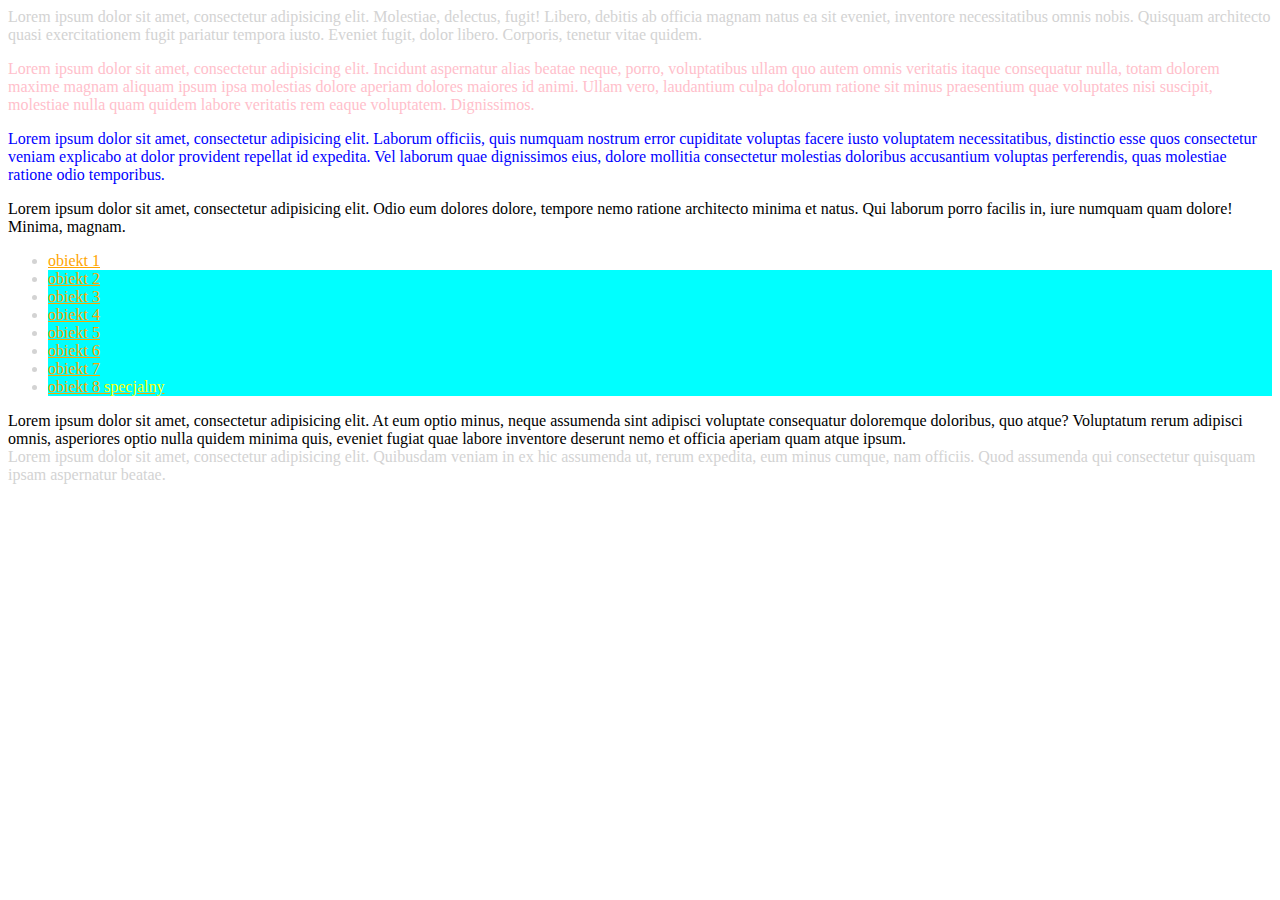
==== 1-podstawowe-selektory/index.html @ f2612aca "przerwa" ====
<!DOCTYPE html>
<html lang="en">
<head>
    <meta charset="UTF-8">
    <title>Podstawowe selektory</title>
    <link rel="stylesheet" href="css/style.css">
</head>
<body>
   
   Lorem ipsum dolor sit amet, consectetur adipisicing elit. Molestiae, delectus, fugit! Libero, debitis ab officia magnam natus ea sit eveniet, inventore necessitatibus omnis nobis. Quisquam architecto quasi exercitationem fugit pariatur tempora iusto. Eveniet fugit, dolor libero. Corporis, tenetur vitae quidem.
   
   <p>
       Lorem ipsum dolor sit amet, consectetur adipisicing elit. Incidunt aspernatur alias beatae neque, porro, voluptatibus ullam quo autem omnis veritatis itaque consequatur nulla, totam dolorem maxime magnam aliquam ipsum ipsa molestias dolore aperiam dolores maiores id animi. Ullam vero, laudantium culpa dolorum ratione sit minus praesentium quae voluptates nisi suscipit, molestiae nulla quam quidem labore veritatis rem eaque voluptatem. Dignissimos.
   </p>
   
   <p id="kasia">
       Lorem ipsum dolor sit amet, consectetur adipisicing elit. Laborum officiis, quis numquam nostrum error cupiditate voluptas facere iusto voluptatem necessitatibus, distinctio esse quos consectetur veniam explicabo at dolor provident repellat id expedita. Vel laborum quae dignissimos eius, dolore mollitia consectetur molestias doloribus accusantium voluptas perferendis, quas molestiae ratione odio temporibus.
   </p>
   
   <p class="lorak">
       Lorem ipsum dolor sit amet, consectetur adipisicing elit. Odio eum dolores dolore, tempore nemo ratione architecto minima et natus. Qui laborum porro facilis in, iure numquam quam dolore! Minima, magnam.
   </p>
   
   <ul>
       <li id="pierwszy"><a href="">obiekt 1</a></li>
       <li><a href="">obiekt 2</a></li>
       <li><a href="">obiekt 3</a></li>
       <li><a href="">obiekt 4</a></li>
       <li><a href="">obiekt 5</a></li>
       <li><a href="">obiekt 6</a></li>
       <li><a href="">obiekt 7</a></li>
       <li><a href="">obiekt 8 <span>specjalny</span></a></li>
   </ul>
   
   <div class="lorak">
       Lorem ipsum dolor sit amet, consectetur adipisicing elit. At eum optio minus, neque assumenda sint adipisci voluptate consequatur doloremque doloribus, quo atque? Voluptatum rerum adipisci omnis, asperiores optio nulla quidem minima quis, eveniet fugiat quae labore inventore deserunt nemo et officia aperiam quam atque ipsum.
   </div>
   
   Lorem ipsum dolor sit amet, consectetur adipisicing elit. Quibusdam veniam in ex hic assumenda ut, rerum expedita, eum minus cumque, nam officiis. Quod assumenda qui consectetur quisquam ipsam aspernatur beatae.
    
</body>
</html>
---- 1-podstawowe-selektory/css/style.css ----
/* gwiazdka selektor ogólny */
*{
    color: lightgrey;
}
p{
    color: pink;
}
#kasia{
    color: blue;
}
.lorak{
    color:black;
}
/* bezpośrednie potomki */
li > a{
    color: orange;
}
/* selektor potomka */
ul span{
    color: yellow;
}
li#pierwszy +li{
    background: brown;
}
li#pierwszy ~ li{
    background-color: aqua;
}
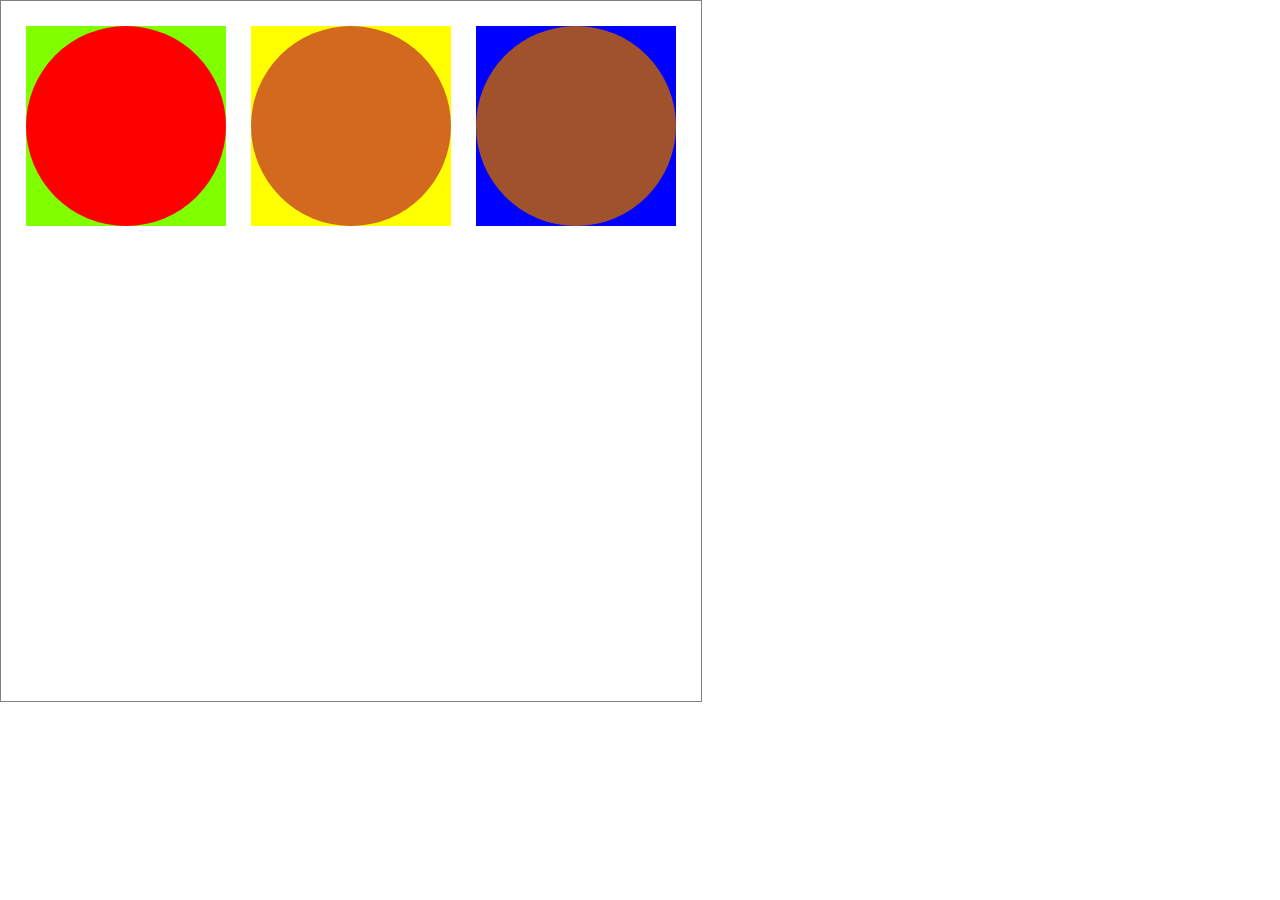
==== commit b7aa63a6: "koniec 13" ====
--- a/1-podstawowe-selektory/index.html
+++ b/1-podstawowe-selektory/index.html
@@ -2,41 +2,31 @@
 <html lang="en">
 <head>
     <meta charset="UTF-8">
-    <title>Podstawowe selektory</title>
+    <meta name="viewport" content="width=device-width, initial-scale=1.0">
+    <meta http-equiv="X-UA-Compatible" content="ie=edge">
+    <title>Document</title>
     <link rel="stylesheet" href="css/style.css">
 </head>
 <body>
-   
-   Lorem ipsum dolor sit amet, consectetur adipisicing elit. Molestiae, delectus, fugit! Libero, debitis ab officia magnam natus ea sit eveniet, inventore necessitatibus omnis nobis. Quisquam architecto quasi exercitationem fugit pariatur tempora iusto. Eveniet fugit, dolor libero. Corporis, tenetur vitae quidem.
-   
-   <p>
-       Lorem ipsum dolor sit amet, consectetur adipisicing elit. Incidunt aspernatur alias beatae neque, porro, voluptatibus ullam quo autem omnis veritatis itaque consequatur nulla, totam dolorem maxime magnam aliquam ipsum ipsa molestias dolore aperiam dolores maiores id animi. Ullam vero, laudantium culpa dolorum ratione sit minus praesentium quae voluptates nisi suscipit, molestiae nulla quam quidem labore veritatis rem eaque voluptatem. Dignissimos.
-   </p>
-   
-   <p id="kasia">
-       Lorem ipsum dolor sit amet, consectetur adipisicing elit. Laborum officiis, quis numquam nostrum error cupiditate voluptas facere iusto voluptatem necessitatibus, distinctio esse quos consectetur veniam explicabo at dolor provident repellat id expedita. Vel laborum quae dignissimos eius, dolore mollitia consectetur molestias doloribus accusantium voluptas perferendis, quas molestiae ratione odio temporibus.
-   </p>
-   
-   <p class="lorak">
-       Lorem ipsum dolor sit amet, consectetur adipisicing elit. Odio eum dolores dolore, tempore nemo ratione architecto minima et natus. Qui laborum porro facilis in, iure numquam quam dolore! Minima, magnam.
-   </p>
-   
-   <ul>
-       <li id="pierwszy"><a href="">obiekt 1</a></li>
-       <li><a href="">obiekt 2</a></li>
-       <li><a href="">obiekt 3</a></li>
-       <li><a href="">obiekt 4</a></li>
-       <li><a href="">obiekt 5</a></li>
-       <li><a href="">obiekt 6</a></li>
-       <li><a href="">obiekt 7</a></li>
-       <li><a href="">obiekt 8 <span>specjalny</span></a></li>
-   </ul>
-   
-   <div class="lorak">
-       Lorem ipsum dolor sit amet, consectetur adipisicing elit. At eum optio minus, neque assumenda sint adipisci voluptate consequatur doloremque doloribus, quo atque? Voluptatum rerum adipisci omnis, asperiores optio nulla quidem minima quis, eveniet fugiat quae labore inventore deserunt nemo et officia aperiam quam atque ipsum.
-   </div>
-   
-   Lorem ipsum dolor sit amet, consectetur adipisicing elit. Quibusdam veniam in ex hic assumenda ut, rerum expedita, eum minus cumque, nam officiis. Quod assumenda qui consectetur quisquam ipsam aspernatur beatae.
-    
+    <div id="wrapper">
+        <div id="green">
+            <div id="circle"></div>
+        </div>
+        <div id="yellow">
+            <div id="circle2"></div>
+        </div>
+        <div id="blue">
+            <div id="circle3"></div>
+        </div>
+        <div id="green">
+            <div id="circle"></div>
+        </div>
+        <div id="yellow">
+            <div id="circle2"></div>
+        </div>
+        <div id="blue">
+            <div id="circle3"></div>
+        </div>
+    </div>
 </body>
 </html>--- a/1-podstawowe-selektory/css/style.css
+++ b/1-podstawowe-selektory/css/style.css
@@ -1,28 +1,94 @@
-/* gwiazdka selektor ogólny */
-*{
-    color: lightgrey;
+body{
+    margin: 0px;
+}    
+#wrapper{
+    
+    width: 700px;
+    height: 700px;
+    position: relative;
+    border: grey 1px solid;
 }
-p{
-    color: pink;
+#green{
+    background-color: chartreuse;
+    width: 200px;
+    height: 200px;
+    position: absolute;
+    left: 25px;
+    top: 25px;
 }
-#kasia{
-    color: blue;
+#circle{
+    background-color: red;
+    width: 200px;
+    height: 200px;
+    border-radius: 50%;
 }
-.lorak{
-    color:black;
+#yellow{
+    background-color: yellow;
+    width: 200px;
+    height: 200px;
+    position: absolute;
+    left: 250px;
+    top: 25px;
 }
-/* bezpośrednie potomki */
-li > a{
-    color: orange;
+#circle2{
+    background-color: chocolate;
+    width: 200px;
+    height: 200px;
+    border-radius: 50%;
 }
-/* selektor potomka */
-ul span{
-    color: yellow;
+#blue{
+    background-color: blue;
+    width: 200px;
+    height: 200px;
+    position: absolute;
+    right: 25px;
+    top: 25px;
 }
-li#pierwszy +li{
-    background: brown;
+#circle3{
+    background: sienna;
+    width: 200px;
+    height: 200px;
+    border-radius: 50%;
 }
-li#pierwszy ~ li{
-    background-color: aqua;
+#green{
+    background-color: chartreuse;
+    width: 200px;
+    height: 200px;
+    position: absolute;
+    left: 25px;
+    top: 25px;
 }
-
+#circle{
+    background-color: red;
+    width: 200px;
+    height: 200px;
+    border-radius: 50%;
+}
+#yellow{
+    background-color: yellow;
+    width: 200px;
+    height: 200px;
+    position: absolute;
+    left: 250px;
+    top: 25px;
+}
+#circle2{
+    background-color: chocolate;
+    width: 200px;
+    height: 200px;
+    border-radius: 50%;
+}
+#blue{
+    background-color: blue;
+    width: 200px;
+    height: 200px;
+    position: absolute;
+    right: 25px;
+    top: 25px;
+}
+#circle3{
+    background: sienna;
+    width: 200px;
+    height: 200px;
+    border-radius: 50%;
+}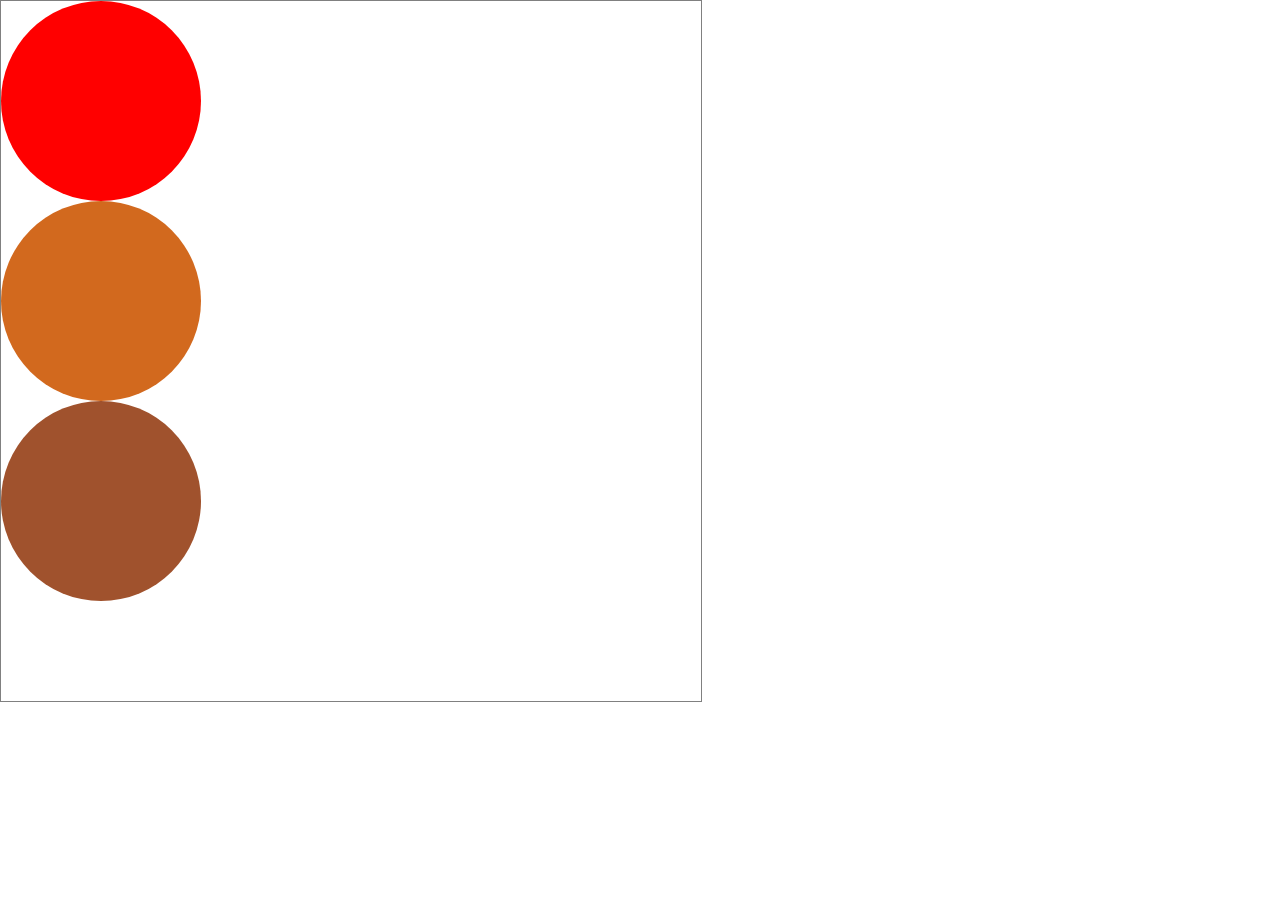
==== commit deeebe5f: "poczatek 15" ====
--- a/1-podstawowe-selektory/index.html
+++ b/1-podstawowe-selektory/index.html
@@ -9,24 +9,17 @@
 </head>
 <body>
     <div id="wrapper">
-        <div id="green">
+        <div id="box1">
             <div id="circle"></div>
         </div>
-        <div id="yellow">
+        <div id="box2">
             <div id="circle2"></div>
         </div>
-        <div id="blue">
+        <div id="box3">
             <div id="circle3"></div>
         </div>
-        <div id="green">
-            <div id="circle"></div>
-        </div>
-        <div id="yellow">
-            <div id="circle2"></div>
-        </div>
-        <div id="blue">
-            <div id="circle3"></div>
-        </div>
+        
+        
     </div>
 </body>
 </html>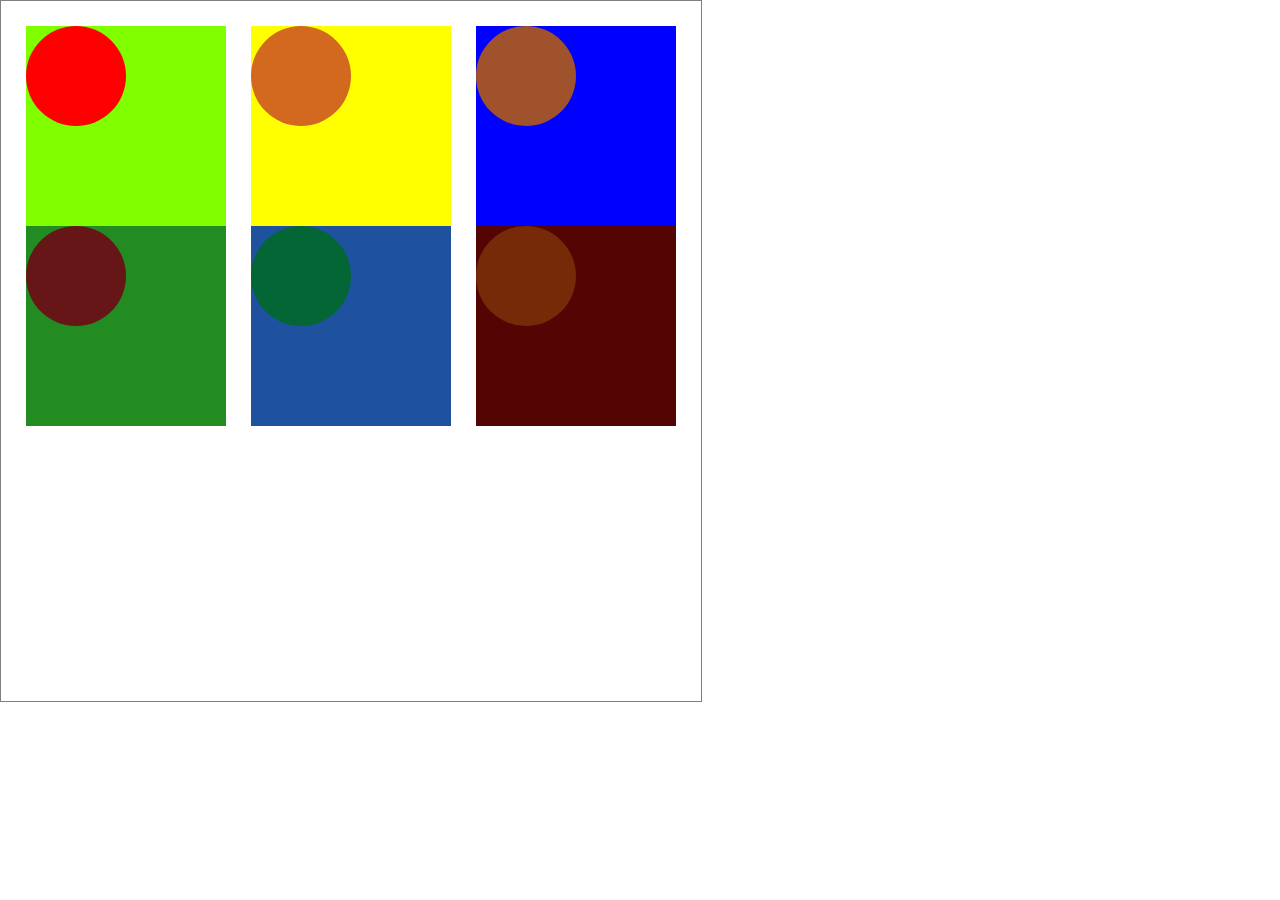
==== commit c0bad757: "koniec 16" ====
--- a/1-podstawowe-selektory/index.html
+++ b/1-podstawowe-selektory/index.html
@@ -9,14 +9,23 @@
 </head>
 <body>
     <div id="wrapper">
-        <div id="box1">
-            <div id="circle"></div>
+        <div id="box1" class="box">
+            <div id="circle1" class="circle"></div>
         </div>
-        <div id="box2">
-            <div id="circle2"></div>
+        <div id="box2" class="box">
+            <div id="circle2" class="circle"></div>
         </div>
-        <div id="box3">
-            <div id="circle3"></div>
+        <div id="box3" class="box">
+            <div id="circle3" class="circle"></div>
+        </div>
+        <div id="box4" class="box">
+            <div id="circle4" class="circle"></div>
+        </div>
+        <div id="box5" class="box">
+            <div id="circle5" class="circle"></div>
+        </div>
+        <div id="box6" class="box">
+            <div id="circle6" class="circle"></div>
         </div>
         
         
--- a/1-podstawowe-selektory/css/style.css
+++ b/1-podstawowe-selektory/css/style.css
@@ -1,5 +1,6 @@
 body{
     margin: 0px;
+    box-sizing: border-box;
 }    
 #wrapper{
     
@@ -8,87 +9,70 @@
     position: relative;
     border: grey 1px solid;
 }
-#green{
-    background-color: chartreuse;
+.box{
     width: 200px;
     height: 200px;
+
+}
+.circle{
+
+    width: 100px;
+    height: 100px;
+    border-radius: 50%;
+
+}
+#box1{
+    background-color: chartreuse;
     position: absolute;
     left: 25px;
     top: 25px;
 }
-#circle{
+#circle1{
     background-color: red;
-    width: 200px;
-    height: 200px;
-    border-radius: 50%;
+    position:relative;
 }
-#yellow{
+#box2{
     background-color: yellow;
-    width: 200px;
-    height: 200px;
     position: absolute;
     left: 250px;
     top: 25px;
 }
 #circle2{
     background-color: chocolate;
-    width: 200px;
-    height: 200px;
-    border-radius: 50%;
 }
-#blue{
+#box3{
     background-color: blue;
-    width: 200px;
-    height: 200px;
     position: absolute;
     right: 25px;
     top: 25px;
 }
 #circle3{
     background: sienna;
-    width: 200px;
-    height: 200px;
-    border-radius: 50%;
 }
-#green{
-    background-color: chartreuse;
-    width: 200px;
-    height: 200px;
+#box4{
+    background-color: forestgreen;
     position: absolute;
     left: 25px;
-    top: 25px;
+    top: 225px;
 }
-#circle{
-    background-color: red;
-    width: 200px;
-    height: 200px;
-    border-radius: 50%;
+#circle4{
+    background-color: rgb(102, 22, 22);
 }
-#yellow{
-    background-color: yellow;
-    width: 200px;
-    height: 200px;
+#box5{
+    background-color: rgb(31, 82, 158);
     position: absolute;
     left: 250px;
-    top: 25px;
+    top: 225px;
 }
-#circle2{
-    background-color: chocolate;
-    width: 200px;
-    height: 200px;
-    border-radius: 50%;
+#circle5{
+    background-color: rgb(3, 102, 52);
 }
-#blue{
-    background-color: blue;
-    width: 200px;
-    height: 200px;
+#box6{
+    background-color: rgb(85, 4, 4);
     position: absolute;
     right: 25px;
-    top: 25px;
+    top: 225px;
 }
-#circle3{
-    background: sienna;
-    width: 200px;
-    height: 200px;
-    border-radius: 50%;
+#circle6{
+    background: rgb(119, 42, 7);
 }